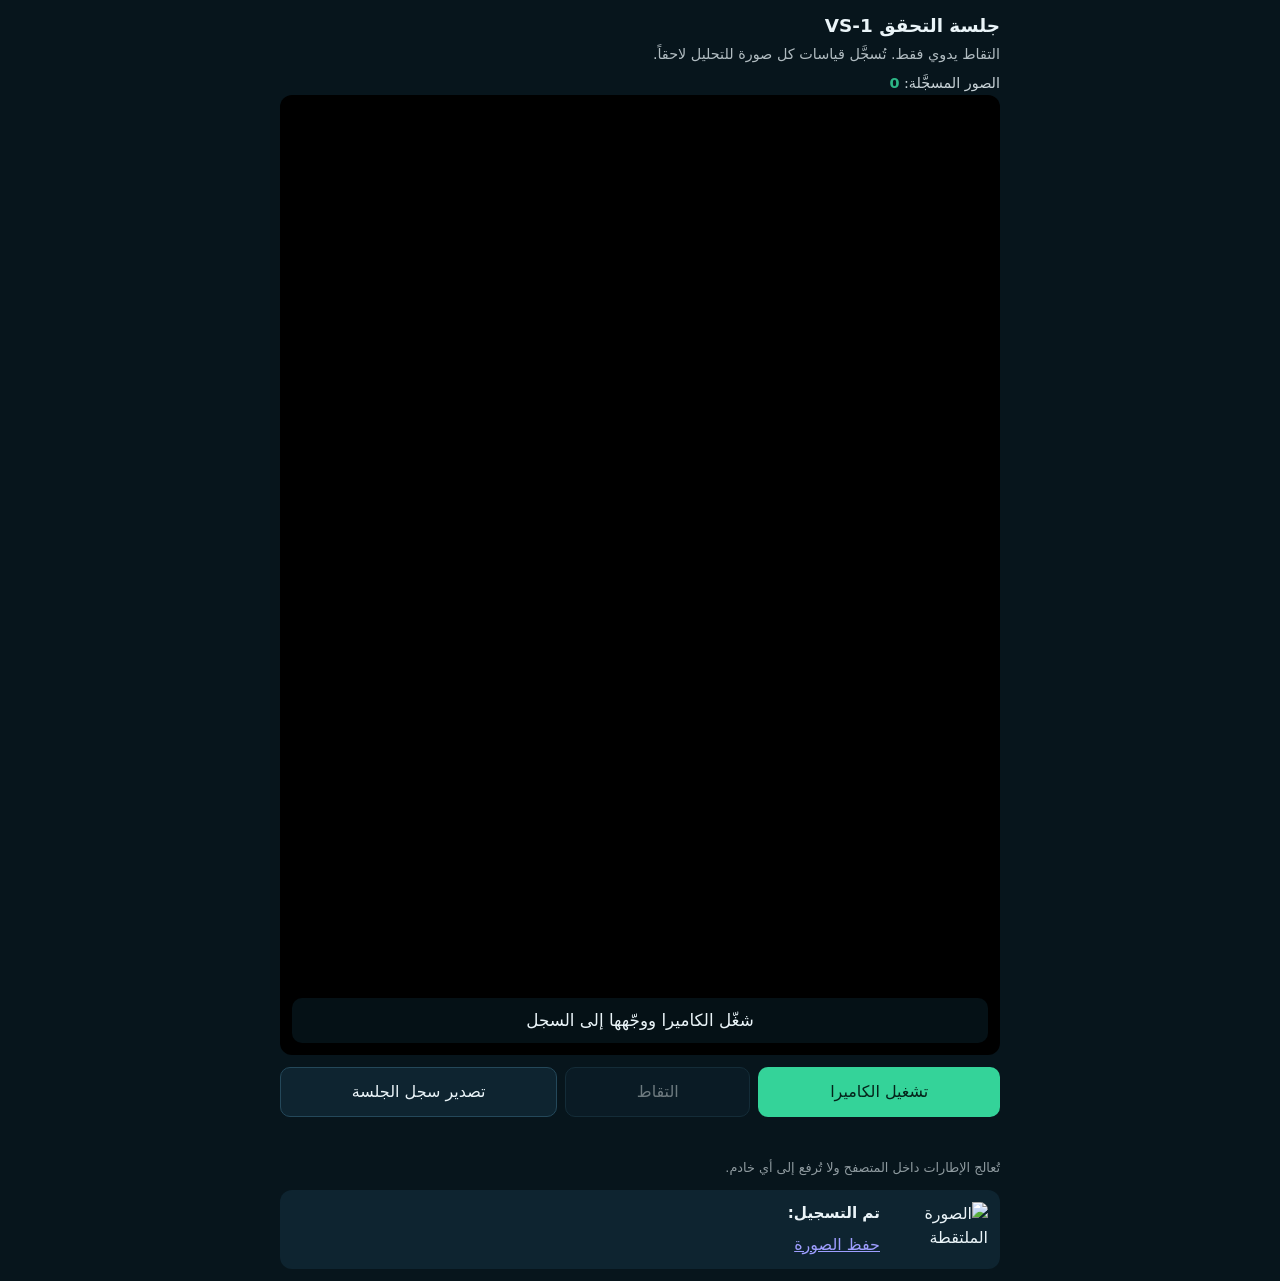
==== capture_v2.html @ 7c80b007 "Smart Capture v2: the capture path that runs VS-1 Four layers, each testable at its own level. obser" ====
<!doctype html>
<html lang="ar" dir="rtl">
<head>
  <meta charset="utf-8">
  <meta name="viewport" content="width=device-width,initial-scale=1,viewport-fit=cover">
  <meta name="theme-color" content="#07151c">
  <title>التقاط ذكي v2 — جلسة VS-1</title>
  <link rel="stylesheet" href="static/capture_v2/capture.css?v=1">
</head>
<body>
  <main class="shell">
    <header class="topbar">
      <h1>جلسة التحقق VS-1</h1>
      <p>التقاط يدوي فقط. تُسجَّل قياسات كل صورة للتحليل لاحقاً.</p>
      <div class="counter">الصور المسجَّلة: <b id="countV2">0</b></div>
    </header>

    <section class="viewer">
      <video id="cameraV2" playsinline muted autoplay></video>
      <canvas id="outlineCanvasV2" aria-hidden="true"></canvas>
      <!-- One instruction. Never a list, never a second line. -->
      <div class="instruction" id="instructionV2" role="status" data-actionable="true">
        شغّل الكاميرا ووجّهها إلى السجل
      </div>
    </section>

    <div class="controls">
      <button class="primary" id="startV2" type="button">تشغيل الكاميرا</button>
      <button id="shutterV2" type="button" disabled>التقاط</button>
      <a id="exportSessionV2" href="#" download>تصدير سجل الجلسة</a>
    </div>
    <p class="note" id="noteV2"></p>
    <p class="privacy">تُعالج الإطارات داخل المتصفح ولا تُرفع إلى أي خادم.</p>

    <section id="resultCardV2" class="result-card" hidden aria-live="polite">
      <img id="capturedPreviewV2" alt="الصورة الملتقطة">
      <div>
        <h2>تم التسجيل: <span id="captureIdV2"></span></h2>
        <a id="downloadCaptureV2" href="#" download>حفظ الصورة</a>
      </div>
    </section>

    <!--
      Diagnostics. Hidden unless ?debug=1, and scoped to its own id so it can
      never be hidden by the feature it exists to explain: v1 blanked its whole
      page because `.diag{display:none}` also matched the class on <body>.
    -->
    <section id="dbgPanelV2" hidden></section>
  </main>

  <canvas id="analysisCanvasV2" width="360" height="270" hidden></canvas>
  <canvas id="captureCanvasV2" hidden></canvas>
  <script src="static/capture_v2/feasibility.js?v=1"></script>
  <script src="static/capture_v2/observe.js?v=1"></script>
  <script src="static/capture_v2/session.js?v=1"></script>
  <script src="static/capture_v2/capture.js?v=1"></script>
</body>
</html>
---- static/capture_v2/capture.css ----
/*
 * Smart Capture v2.
 *
 * Two rules this stylesheet exists to obey:
 *   1. Nothing here may hide the preview or the instruction. v1 shipped a black
 *      page because a debug selector matched the body.
 *   2. The debug panel is addressed by id only (#dbgPanelV2). No class is
 *      shared between the diagnostics and the live UI, so no diagnostic rule
 *      can reach the thing it diagnoses.
 */
:root {
  color-scheme: dark;
  --bg: #07151c;
  --panel: #0e2430;
  --ink: #eaf4f8;
  --accent: #34d399;
  --warn: #fbbf24;
}

* { box-sizing: border-box; }

body {
  margin: 0;
  padding: 12px;
  background: var(--bg);
  color: var(--ink);
  font: 16px/1.5 system-ui, "Segoe UI", Tahoma, sans-serif;
}

.shell { max-width: 720px; margin: 0 auto; }

.topbar h1 { font-size: 1.15rem; margin: 0 0 4px; }
.topbar p { margin: 0 0 8px; opacity: 0.75; font-size: 0.9rem; }
.counter { font-size: 0.9rem; opacity: 0.85; }
.counter b { color: var(--accent); }

.viewer {
  position: relative;
  aspect-ratio: 3 / 4;
  background: #000;
  border-radius: 12px;
  overflow: hidden;
}

.viewer video,
.viewer canvas {
  position: absolute;
  inset: 0;
  width: 100%;
  height: 100%;
  object-fit: cover;
}

.instruction {
  position: absolute;
  inset-inline: 12px;
  bottom: 12px;
  padding: 10px 14px;
  border-radius: 10px;
  background: rgba(7, 21, 28, 0.82);
  text-align: center;
  font-size: 1.05rem;
}

/* An unactionable state is stated, not asked for. */
.instruction[data-actionable="false"] { color: var(--warn); }

.controls {
  display: flex;
  gap: 8px;
  align-items: center;
  margin: 12px 0;
  flex-wrap: wrap;
}

button,
.controls a {
  flex: 1 1 auto;
  padding: 12px 14px;
  border: 1px solid #24485a;
  border-radius: 10px;
  background: var(--panel);
  color: var(--ink);
  font: inherit;
  text-align: center;
  text-decoration: none;
  cursor: pointer;
}

button.primary { background: var(--accent); color: #04231a; border-color: transparent; }
button:disabled { opacity: 0.45; cursor: not-allowed; }

.note { min-height: 1.2em; font-size: 0.85rem; color: var(--warn); margin: 0; }
.privacy { font-size: 0.8rem; opacity: 0.6; }

.result-card {
  display: flex;
  gap: 12px;
  padding: 12px;
  background: var(--panel);
  border-radius: 12px;
  margin-top: 12px;
}

.result-card img { width: 96px; border-radius: 8px; }
.result-card h2 { font-size: 0.95rem; margin: 0 0 8px; }

#dbgPanelV2 {
  margin-top: 12px;
  padding: 10px;
  background: #061019;
  border: 1px solid #24485a;
  border-radius: 10px;
  font-family: ui-monospace, Consolas, monospace;
  font-size: 0.78rem;
  direction: ltr;
  overflow-x: auto;
}

#dbgPanelV2 table { width: 100%; border-collapse: collapse; }
#dbgPanelV2 td { padding: 2px 6px; border-bottom: 1px solid #12303f; }
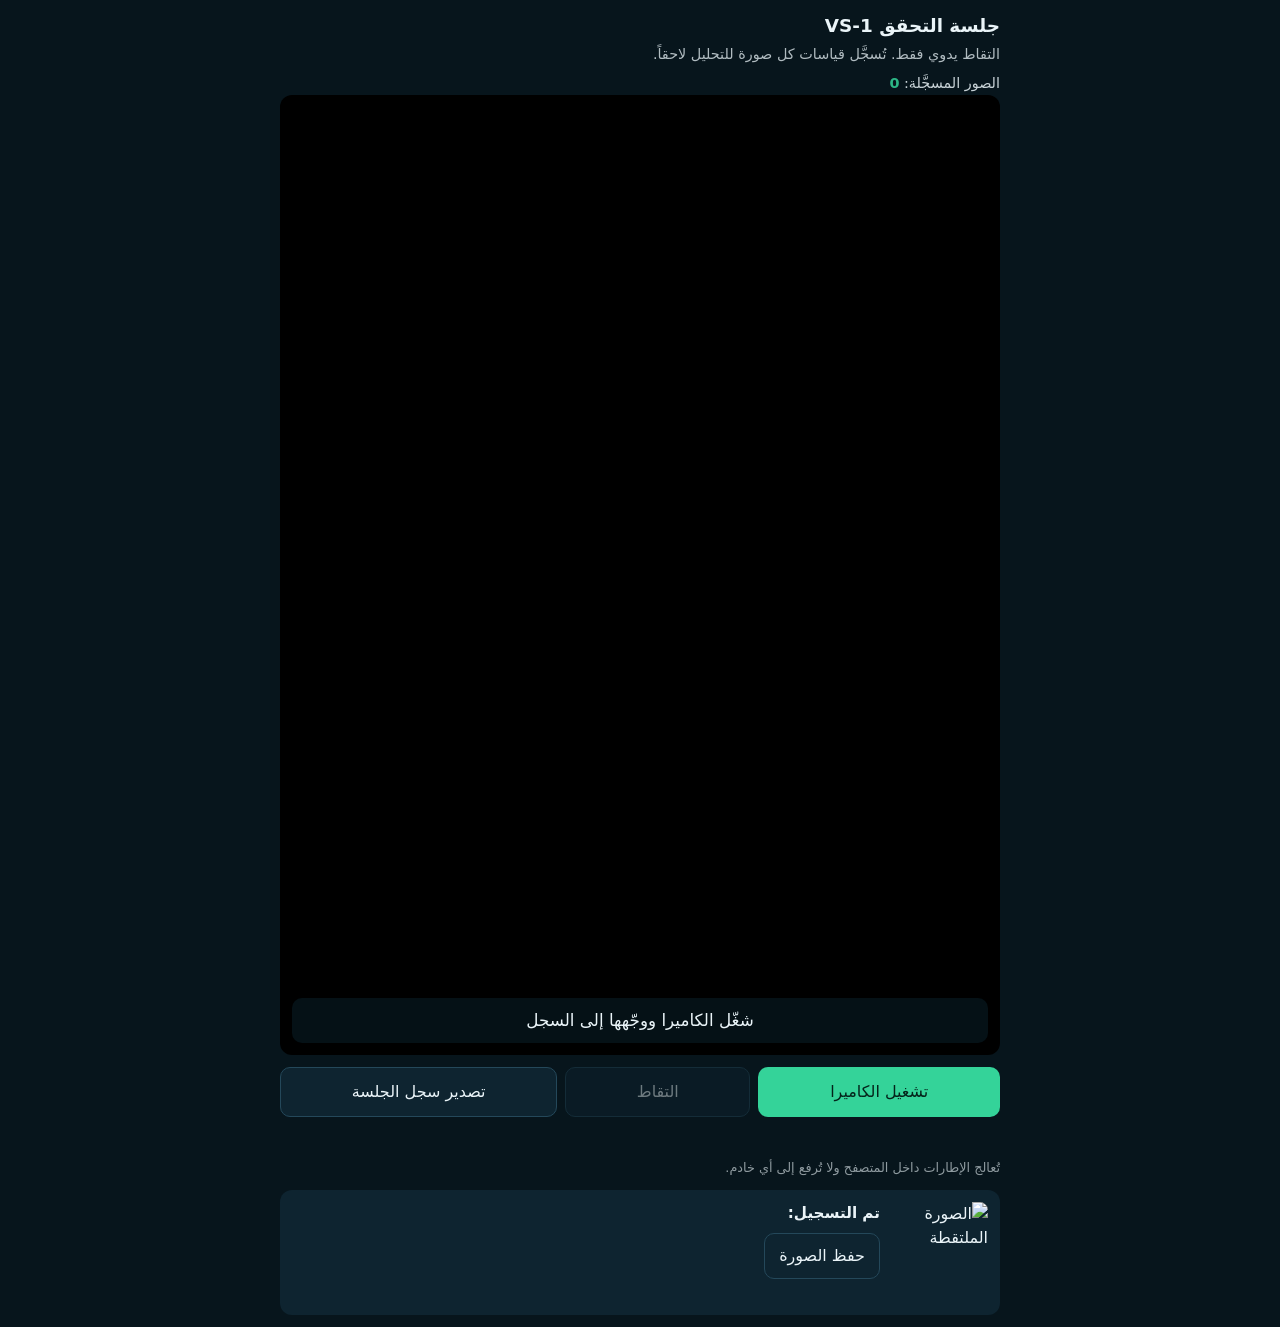
==== commit 01683c2e: "Fix Save Image: a data URL never saved, and never said so The image link was given toDataURL output " ====
--- a/capture_v2.html
+++ b/capture_v2.html
@@ -37,6 +37,8 @@
       <div>
         <h2>تم التسجيل: <span id="captureIdV2"></span></h2>
         <a id="downloadCaptureV2" href="#" download>حفظ الصورة</a>
+        <!-- Every save attempt reports here: success, cancellation or error. -->
+        <p class="save-status" id="saveStatusV2" role="status" data-kind="info"></p>
       </div>
     </section>
 
--- a/static/capture_v2/capture.css
+++ b/static/capture_v2/capture.css
@@ -105,6 +105,21 @@
 .result-card img { width: 96px; border-radius: 8px; }
 .result-card h2 { font-size: 0.95rem; margin: 0 0 8px; }
 
+.result-card a {
+  display: inline-block;
+  padding: 10px 14px;
+  border: 1px solid #24485a;
+  border-radius: 10px;
+  color: var(--ink);
+  text-decoration: none;
+}
+
+/* A save must never look the same whether it worked or not. */
+.save-status { margin: 8px 0 0; font-size: 0.85rem; min-height: 1.2em; }
+.save-status[data-kind="ok"] { color: var(--accent); }
+.save-status[data-kind="error"] { color: var(--warn); }
+.save-status[data-kind="info"] { opacity: 0.8; }
+
 #dbgPanelV2 {
   margin-top: 12px;
   padding: 10px;
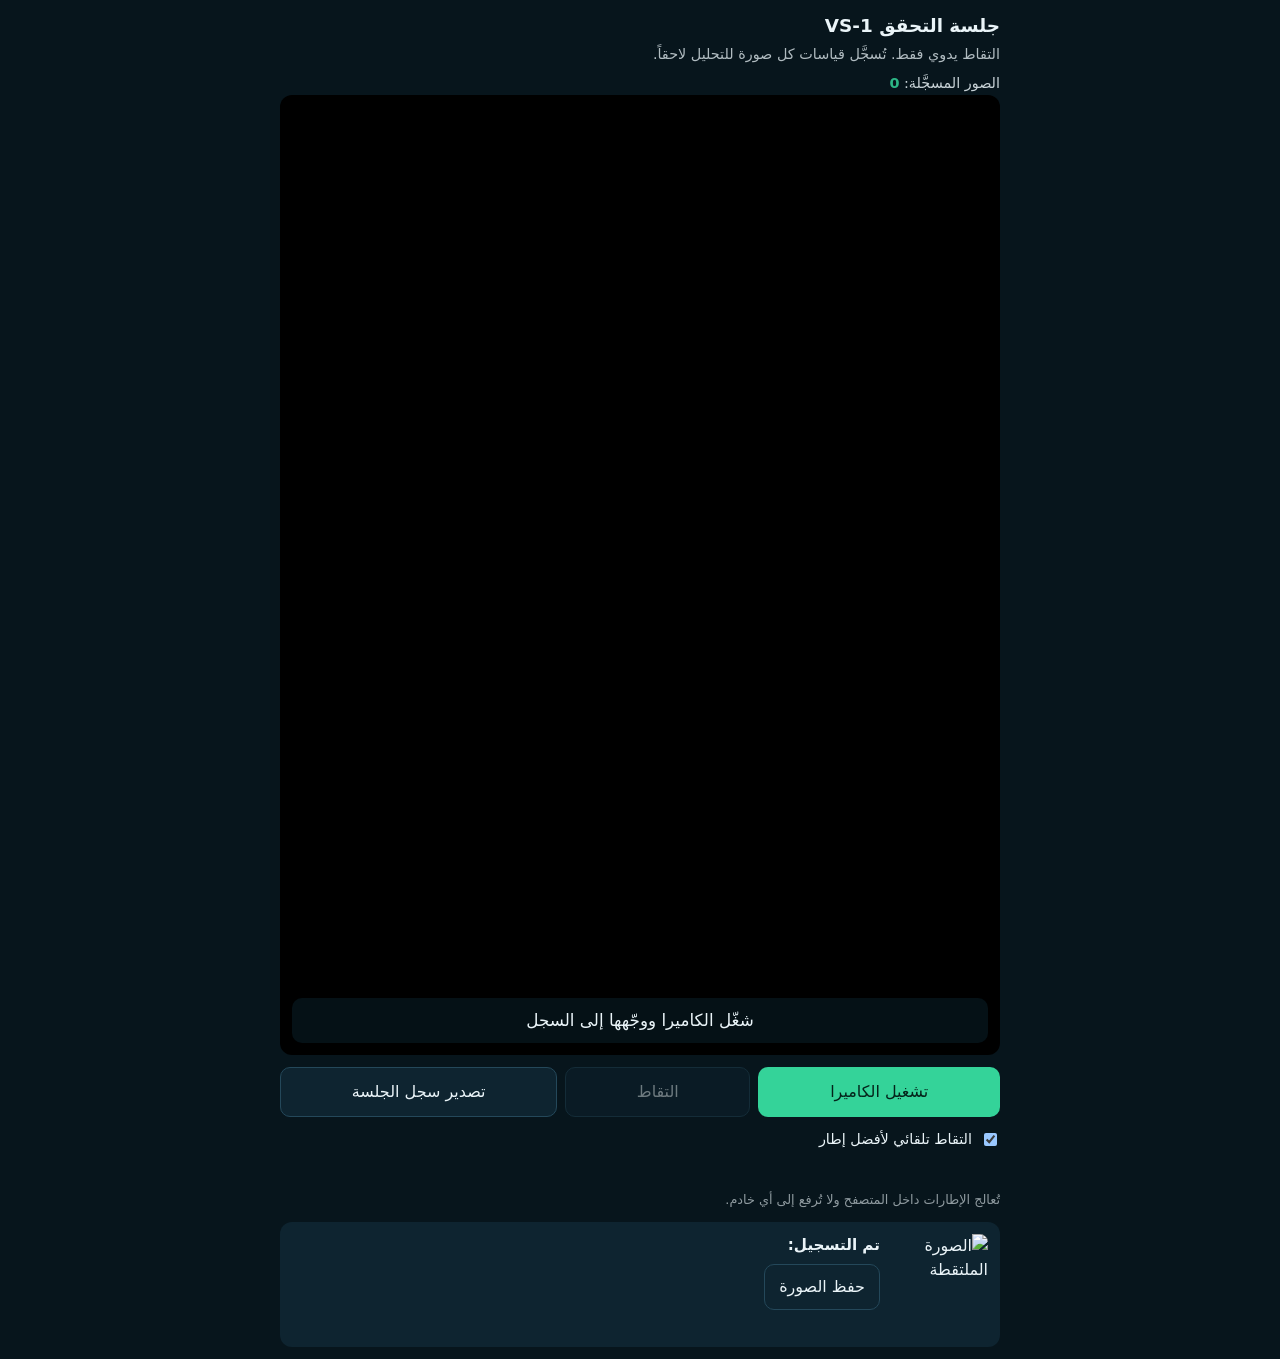
==== commit 022f49cb: "Wire the scanner loop: quad tracking, sampled evaluation, auto-capture The teacher points the camera" ====
--- a/capture_v2.html
+++ b/capture_v2.html
@@ -5,7 +5,7 @@
   <meta name="viewport" content="width=device-width,initial-scale=1,viewport-fit=cover">
   <meta name="theme-color" content="#07151c">
   <title>التقاط ذكي v2 — جلسة VS-1</title>
-  <link rel="stylesheet" href="static/capture_v2/capture.css?v=1">
+  <link rel="stylesheet" href="static/capture_v2/capture.css?v=01683c2">
 </head>
 <body>
   <main class="shell">
@@ -29,6 +29,10 @@
       <button id="shutterV2" type="button" disabled>التقاط</button>
       <a id="exportSessionV2" href="#" download>تصدير سجل الجلسة</a>
     </div>
+    <label class="auto-toggle">
+      <input type="checkbox" id="autoV2" checked>
+      التقاط تلقائي لأفضل إطار
+    </label>
     <p class="note" id="noteV2"></p>
     <p class="privacy">تُعالج الإطارات داخل المتصفح ولا تُرفع إلى أي خادم.</p>
 
@@ -52,9 +56,10 @@
 
   <canvas id="analysisCanvasV2" width="360" height="270" hidden></canvas>
   <canvas id="captureCanvasV2" hidden></canvas>
-  <script src="static/capture_v2/feasibility.js?v=1"></script>
-  <script src="static/capture_v2/observe.js?v=1"></script>
-  <script src="static/capture_v2/session.js?v=1"></script>
-  <script src="static/capture_v2/capture.js?v=1"></script>
+  <script src="static/capture_v2/feasibility.js?v=01683c2"></script>
+  <script src="static/capture_v2/observe.js?v=01683c2"></script>
+  <script src="static/capture_v2/rectify.js?v=01683c2"></script>
+  <script src="static/capture_v2/session.js?v=01683c2"></script>
+  <script src="static/capture_v2/capture.js?v=01683c2"></script>
 </body>
 </html>
--- a/static/capture_v2/capture.css
+++ b/static/capture_v2/capture.css
@@ -90,6 +90,14 @@
 button.primary { background: var(--accent); color: #04231a; border-color: transparent; }
 button:disabled { opacity: 0.45; cursor: not-allowed; }
 
+.auto-toggle {
+  display: flex;
+  align-items: center;
+  gap: 8px;
+  margin: 0 0 10px;
+  font-size: 0.9rem;
+}
+
 .note { min-height: 1.2em; font-size: 0.85rem; color: var(--warn); margin: 0; }
 .privacy { font-size: 0.8rem; opacity: 0.6; }
 
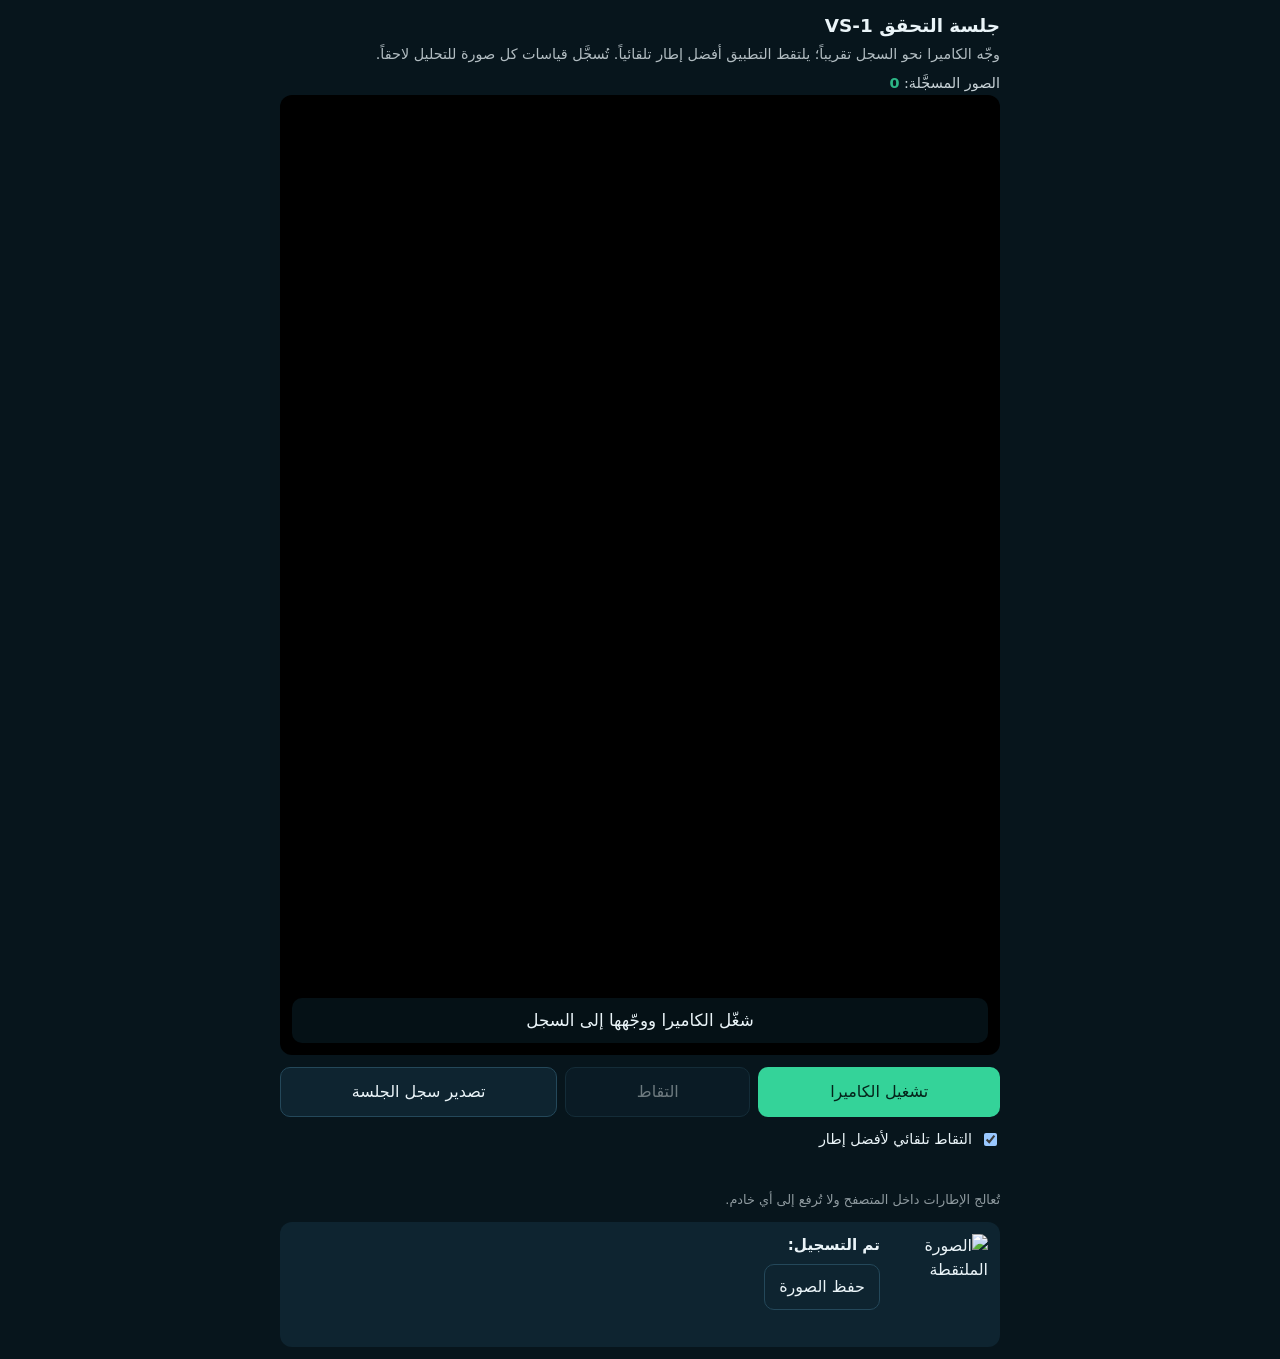
==== commit 051aac7c: "Stop telling the teacher capture is manual, now that it is not Co-Authored-By: Claude Opus 5 <norepl" ====
--- a/capture_v2.html
+++ b/capture_v2.html
@@ -5,13 +5,13 @@
   <meta name="viewport" content="width=device-width,initial-scale=1,viewport-fit=cover">
   <meta name="theme-color" content="#07151c">
   <title>التقاط ذكي v2 — جلسة VS-1</title>
-  <link rel="stylesheet" href="static/capture_v2/capture.css?v=01683c2">
+  <link rel="stylesheet" href="static/capture_v2/capture.css?v=022f49c">
 </head>
 <body>
   <main class="shell">
     <header class="topbar">
       <h1>جلسة التحقق VS-1</h1>
-      <p>التقاط يدوي فقط. تُسجَّل قياسات كل صورة للتحليل لاحقاً.</p>
+      <p>وجّه الكاميرا نحو السجل تقريباً؛ يلتقط التطبيق أفضل إطار تلقائياً. تُسجَّل قياسات كل صورة للتحليل لاحقاً.</p>
       <div class="counter">الصور المسجَّلة: <b id="countV2">0</b></div>
     </header>
 
@@ -56,10 +56,10 @@
 
   <canvas id="analysisCanvasV2" width="360" height="270" hidden></canvas>
   <canvas id="captureCanvasV2" hidden></canvas>
-  <script src="static/capture_v2/feasibility.js?v=01683c2"></script>
-  <script src="static/capture_v2/observe.js?v=01683c2"></script>
-  <script src="static/capture_v2/rectify.js?v=01683c2"></script>
-  <script src="static/capture_v2/session.js?v=01683c2"></script>
-  <script src="static/capture_v2/capture.js?v=01683c2"></script>
+  <script src="static/capture_v2/feasibility.js?v=022f49c"></script>
+  <script src="static/capture_v2/observe.js?v=022f49c"></script>
+  <script src="static/capture_v2/rectify.js?v=022f49c"></script>
+  <script src="static/capture_v2/session.js?v=022f49c"></script>
+  <script src="static/capture_v2/capture.js?v=022f49c"></script>
 </body>
 </html>
